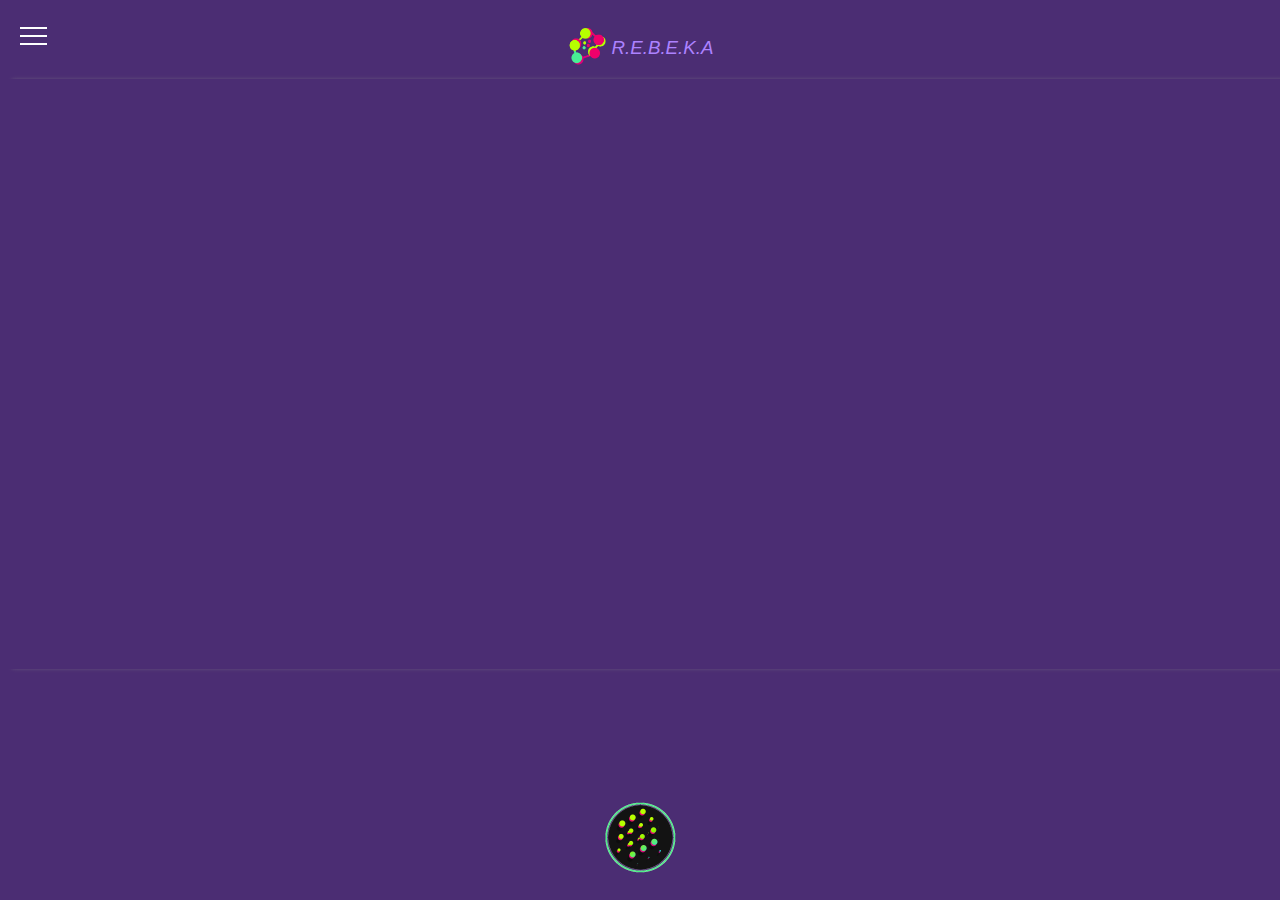
==== html/index.html @ f3e4ee18 "Rebeka 0.5" ====
<!DOCTYPE html>
<html>
	<head>
		 <meta name="author" content="silver designer&developer - Darkbit">
		 <meta name="description" content="AI">
		 <meta name="viewport" content="width=device-width,initial-scale=1">
		 <title>REBEKA</title>
		 <script src="../artyom.min.js">
		 <script src="../artyom.js"></script>
		 <script src="../artyomCommands.js"></script>
		 <link rel="stylesheet" href="../css/style_index.css">
	</head>

	<body>

		<div class="rebeka">
		  <main>

		  	<div id="rebeka_logo">
		    	<h3><img src="../images/logo_rebeka.png" width="45" id="logo">R.E.B.E.K.A</h3>
		  	</div>

		  	<div id="chat">
			  	<center id="center">

			  	</center>
		  	</div>

			<img src="../images/Brain.gif" value="0"class="boolSAS" onclick="boolSAS()"/>
			<span id="output" style="font-size:20px;color:red;"></span>
		    <span id="time" style="font-size:35px;color:green;"></span>

		  </main>

		  <nav>
		    <ul>
		      <li class="active"><a href="#">REBEKA</a></li>
		      <li><a href="#">Command</a></li>
		      <li><a href="#">Mini-App</a></li>
		      <li><a href="#">Setting</a></li>
		      <li><a href="#">Info</a></li>
		    </ul>
		  </nav>

		  <div class="burger">
		    <span></span>
		  </div>
		</div>


		<script src="https://ajax.googleapis.com/ajax/libs/jquery/3.1.0/jquery.min.js"></script>
		<script src="../js/index.js"></script>
		<script type="text/javascript">

			var boolSAS = function(){
				if($('.boolSAS:eq(0)').val() == 0){
					$('.boolSAS:eq(0)').val(1);
					startArtyom()
				}
				else{
					$('.boolSAS').val(0);
					stopArtyom()
				}

			}

      // Redirect the recognized text
      artyom.redirectRecognizedTextOutput(function(text,isFinal){
        var span = document.getElementById('output');
        if(isFinal){
          span.innerHTML = '';
        }else {
          span.innerHTML = text;
		  provisoryStopArtyom();
        }
      });
      function startArtyom(){
        artyom.initialize({
          lang:"it-IT",
          continuous:true,
          debug:true,
          listen:true
        });
      }
      function stopArtyom(){
        artyom.fatality();
      }
      function provisoryStopArtyom(){
	    $('.boolSAS').val(0);
		stopArtyom()
      }
//       window.onload = function(){
//           var tab = document.getElementById("commands-list");
//           var commands =  artyom.getAvailableCommands();
//           var html = '';
//           for(var i = 0;i < commands.length;i++){
//              var command = commands[i];
//              html += command.description + " : <span style='color:blue;'>"+command.indexes.toString()+"</span><br>";
//           }
//          tab.innerHTML = html;
//       };

			// ----------- OTHER REBEKA INITIALIZE -------------- //


// 			function startArtyom(){
// 				artyom.initialize({
// 					lang:"it-IT",
// 					continuos:false,
// 					debug:true,
// 					listen:true
// 				});
// 			}
//
// 			function stopArtyom(){
// 					artyom.fatality();
// 				}
//

// 			function startContinuousArtyom(){
// 				artyom.fatality();// use this to stop any of
//
//     setTimeout(function(){// if you use artyom.fatality , wait 250 ms to initialize again.
//          artyom.initialize({
//             lang:"it-IT",// A lot of languages are supported. Read the docs !
//             continuous:true,// Artyom will listen forever
//             listen:true, // Start recognizing
//             debug:true, // Show everything in the console
//             speed:1 // talk normally
//         });
//     },350);
// }
// startContinuousArtyom();



// artyom.initialize({
//     lang:"it-IT",
//     debug:true, //Show what recognizes in the Console
//     listen:true, //Start listening after this
//     speed:0.5, // Talk a little bit slow
// });
//
// /**
//  * After of  seconds, stop artyom.
//  */
// setTimeout(function(){
//     artyom.fatality();
// }, 4000);
		</script>
	</body>
</html>
---- css/style_index.css ----
auto* {
  box-sizing: border-box;
}

html, body {
  height: 100%;
  background-color: #222;
}

body {
  font-family: Helvetica, Arial, Verdana, sans-serif;
  margin: 0;
  padding: 0;
  display: flex;
  align-items: center;
  justify-content: center;
}

.rebeka #rebeka_logo {
	position:relative;
	bottom:10px;
}

.rebeka #logo {
	position:relative;
	top:15px;
}

.rebeka h3 {
	position: relative;
	top:28px;
	margin-top: -5px;
	font-weight: 100;
	text-align:center;
	color:#ac82ff;
	font-style: italic;
}

.boolSAS {
	cursor:pointer;
	position: absolute;
    left: 50%;
    margin-left: -62.5px;
    bottom:0;
    width:125px;
}

.rebeka {
  width: 100%;
  height: 100%;
  position: relative;
  overflow:hidden;
  box-shadow: 0 14px 28px rgba(0, 0, 0, 0.1), 0 10px 10px rgba(0, 0, 0, 0.13);
}

main {
  float: left;
  width: 100%;
  height: 100%;
  background-color: #4B2D73;
  position: relative;
  z-index: 2;
  transform: rotate(0deg);
  transform-origin: bottom right;
  transition: transform .2s ease-in-out;
}
main.open {
  transform: rotate(-60deg);
}
main .boxes {
  margin-top: 80px;
  height: 400px;
  padding: 0 20px;
  overflow: hidden;
}
main .boxes .box {
  width: 46%;
  float: left;
  min-height: 120px;
  margin-right: 8%;
  margin-top: 20px;
  background-color: #311557;
  border: 2px solid #ffffff;
  border-radius: 4px;
}
main .boxes .box:nth-child(2n) {
  margin-right: 0;
}
main .boxes .box:nth-child(-n+2) {
  margin-top: 0;
}
main .overlay {
  position: absolute;
  top: 0;
  left: 0;
  width: 100%;
  height: 100%;
  display: none;
}

nav {
  position: absolute;
  top: 0;
  right: 0;
  height: 100%;
  width: 100%;
  background-color: #311557;
  z-index: 1;
}
nav ul {
  margin-top: 0px;
  margin-bottom: 0px;
  padding: 0;
  list-style-type: none;
}
nav ul li {
  border-bottom: 1px solid #251042;
}
nav ul li.active a:after {
  width: 100%;
}
nav ul li a {
  display: block;
  padding: 25px 20px;
  text-align: right;
  text-decoration: none;
  font-family: "Oswald", sans-serif;
  text-transform: uppercase;
  letter-spacing: 2px;
  font-size: 21px;
  color: #ffffff;
  transition: color .4s ease-in-out;
  position: relative;
}
nav ul li a:after {
  content: "";
  position: absolute;
  top: 0;
  right: 0;
  height: 100%;
  width: 0%;
  background-color: #251042;
  z-index: -1;
  transition: width .4s ease-in-out;
}
nav ul li a:hover:after {
  width: 100%;
}

.burger {
  position: absolute;
  top: 0;
  left: 0;
  width: 70px;
  height: 70px;
  z-index: 5;
}
.burger:hover {
  cursor: pointer;
}
.burger span {
  position: relative;
  margin-top: 8px;
  margin-bottom: 8px;
  -webkit-user-select: none;
  -moz-user-select: none;
  -ms-user-select: none;
  user-select: none;
  position: absolute;
  top: 27px;
  left: 20px;
}
.burger span, .burger span::before, .burger span::after {
  display: block;
  width: 27px;
  height: 2px;
  background-color: #ffffff;
  outline: 1px solid transparent;
  -webkit-transition-property: background-color, -webkit-transform;
  -moz-transition-property: background-color, -moz-transform;
  -o-transition-property: background-color, -o-transform;
  transition-property: background-color, transform;
  -webkit-transition-duration: 0.3s;
  -moz-transition-duration: 0.3s;
  -o-transition-duration: 0.3s;
  transition-duration: 0.3s;
}
.burger span::before, .burger span::after {
  position: absolute;
  content: "";
}
.burger span::before {
  top: -8px;
}
.burger span::after {
  top: 8px;
}
.burger.open span {
  background-color: transparent;
}
.burger.open span::before {
  -webkit-transform: translateY(8px) rotate(45deg);
  -moz-transform: translateY(8px) rotate(45deg);
  -ms-transform: translateY(8px) rotate(45deg);
  -o-transform: translateY(8px) rotate(45deg);
  transform: translateY(8px) rotate(45deg);
}
.burger.open span::after {
  -webkit-transform: translateY(-8px) rotate(-45deg);
  -moz-transform: translateY(-8px) rotate(-45deg);
  -ms-transform: translateY(-8px) rotate(-45deg);
  -o-transform: translateY(-8px) rotate(-45deg);
  transform: translateY(-8px) rotate(-45deg);
}


#chat {
	position:relative !important;
	top: 20px !important;
	height:65%;
	width:100%;
	padding-top: 5px;
	overflow-y: : visible;
	overflow-Y: scroll;
	overflow: auto;
	-webkit-box-shadow: 10px 0 5px -px #888;
    box-shadow: 10px 0 5px -2px #888;
}

/*
restyling scrollbar

#chat::-webkit-scrollbar {
    width: 1em;
}

#chat::-webkit-scrollbar-track {
    -webkit-box-shadow: inset 0 0 6px rgba(0,0,0,0.3);
}

#chat::-webkit-scrollbar-thumb {
  background-color: darkgrey;
  outline: 1px solid slategrey;
}
*/

/*
header h1 {
	font-weight: 100;
	background-color: #1BE1E0;
	color:white;
	padding:10px;
	border-bottom: 1px solid white;
}
header {
	width:100%;
}

header h1:hover {
	background-color: #EA096B;
	color:white;
	padding:10px;
	border-bottom: 4px solid #1BE1E0;
	cursor: pointer;
}
*/

/*
footer {
	background-color:black;
	color:white;
	padding:100px;
}
*/
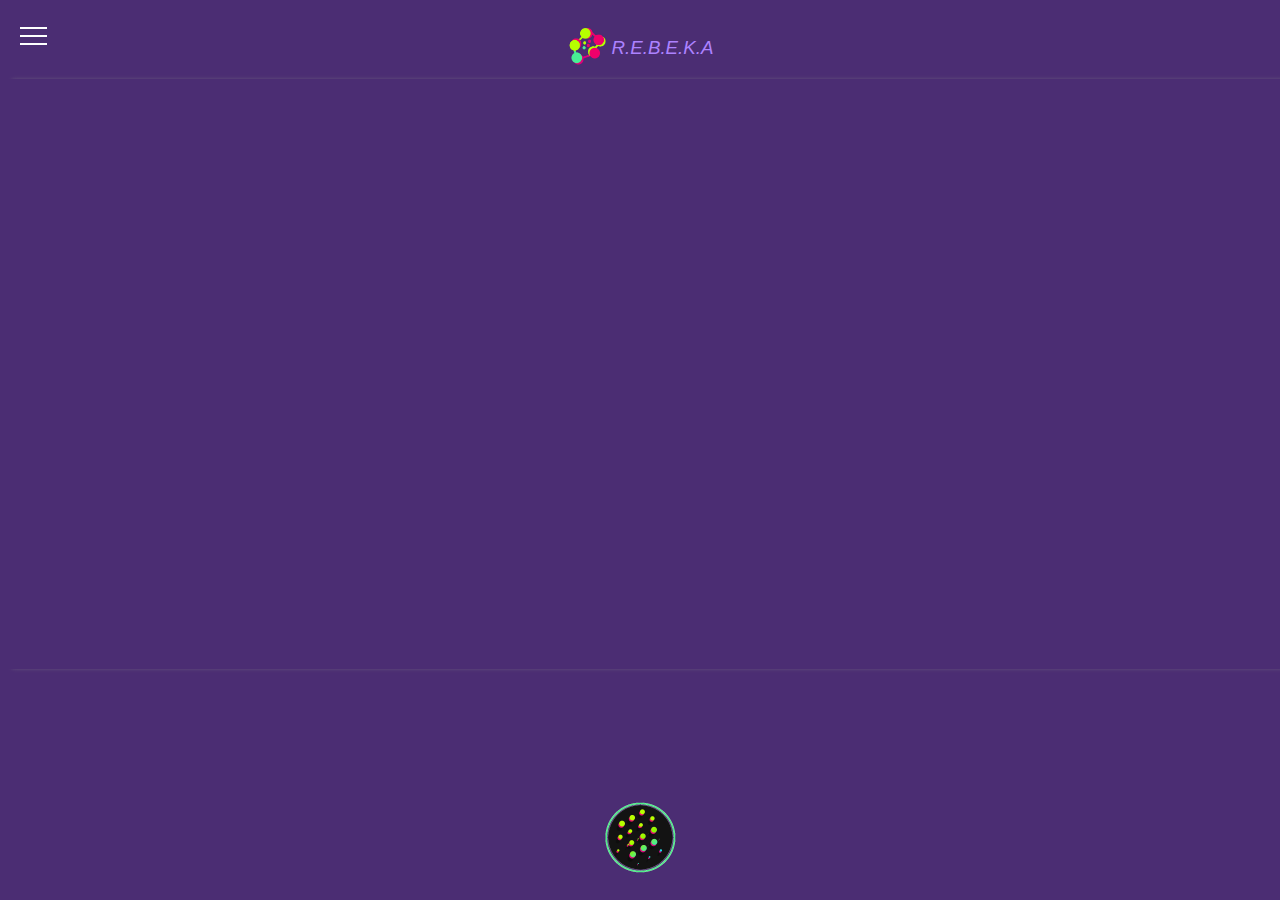
==== commit ef3b5e97: "fix print indexes in chatbox" ====
--- a/html/index.html
+++ b/html/index.html
@@ -1,7 +1,7 @@
 <!DOCTYPE html>
 <html>
 	<head>
-		 <meta name="author" content="silver designer&developer - Darkbit">
+		 <meta name="author" content="silver designerdeveloper - Darkbit">
 		 <meta name="description" content="AI">
 		 <meta name="viewport" content="width=device-width,initial-scale=1">
 		 <title>REBEKA</title>
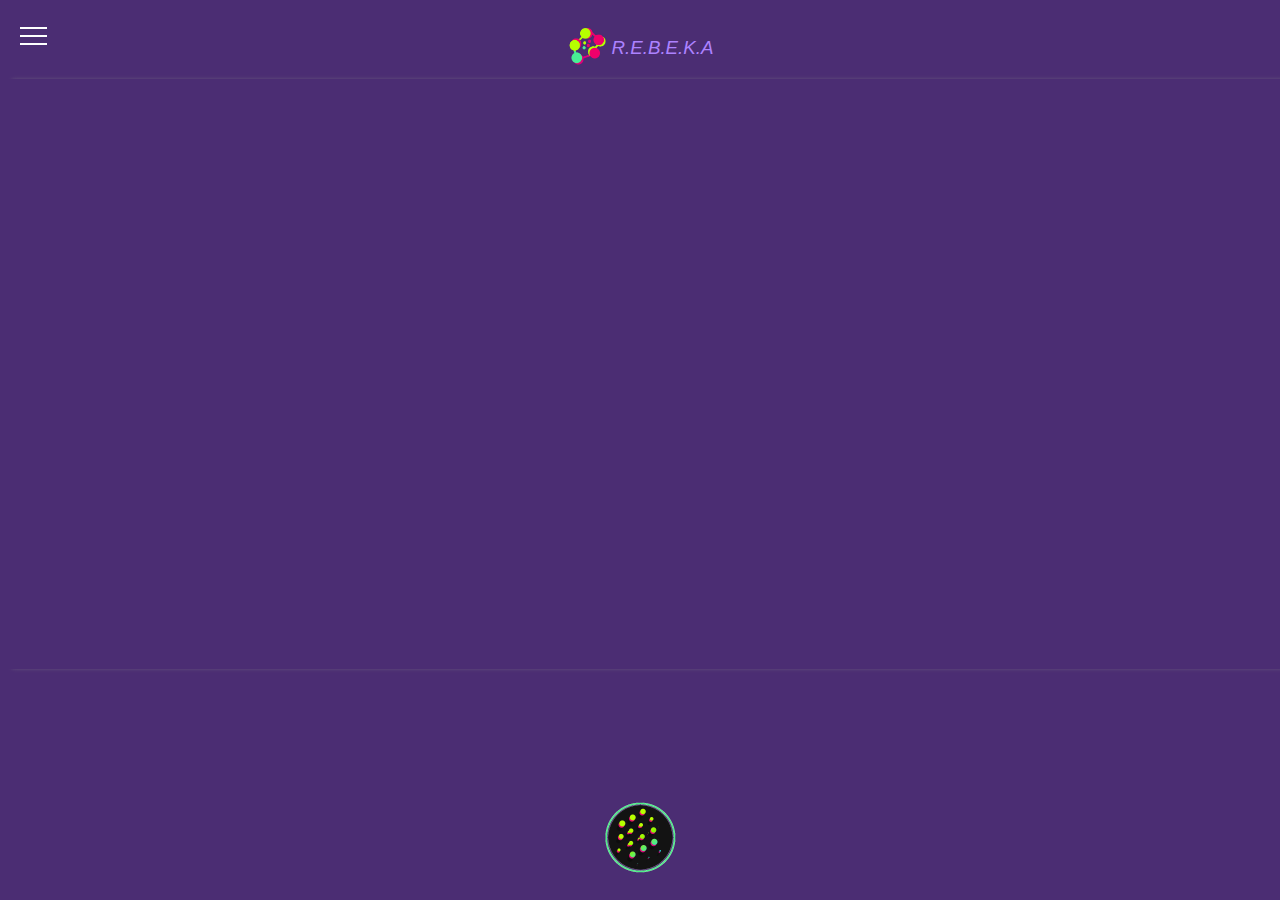
==== commit 8cc68f6b: "fix respose command Parolacce" ====
--- a/html/index.html
+++ b/html/index.html
@@ -1,6 +1,7 @@
 <!DOCTYPE html>
 <html>
 	<head>
+		<meta charset="utf-8">
 		 <meta name="author" content="silver designerdeveloper - Darkbit">
 		 <meta name="description" content="AI">
 		 <meta name="viewport" content="width=device-width,initial-scale=1">
@@ -26,7 +27,7 @@
 			  	</center>
 		  	</div>
 
-			<img src="../images/Brain.gif" value="0"class="boolSAS" onclick="boolSAS()"/>
+			<img src="../images/Brain.gif" value="0" class="boolSAS" onClick="boolSAS()"/>
 			<span id="output" style="font-size:20px;color:red;"></span>
 		    <span id="time" style="font-size:35px;color:green;"></span>
 
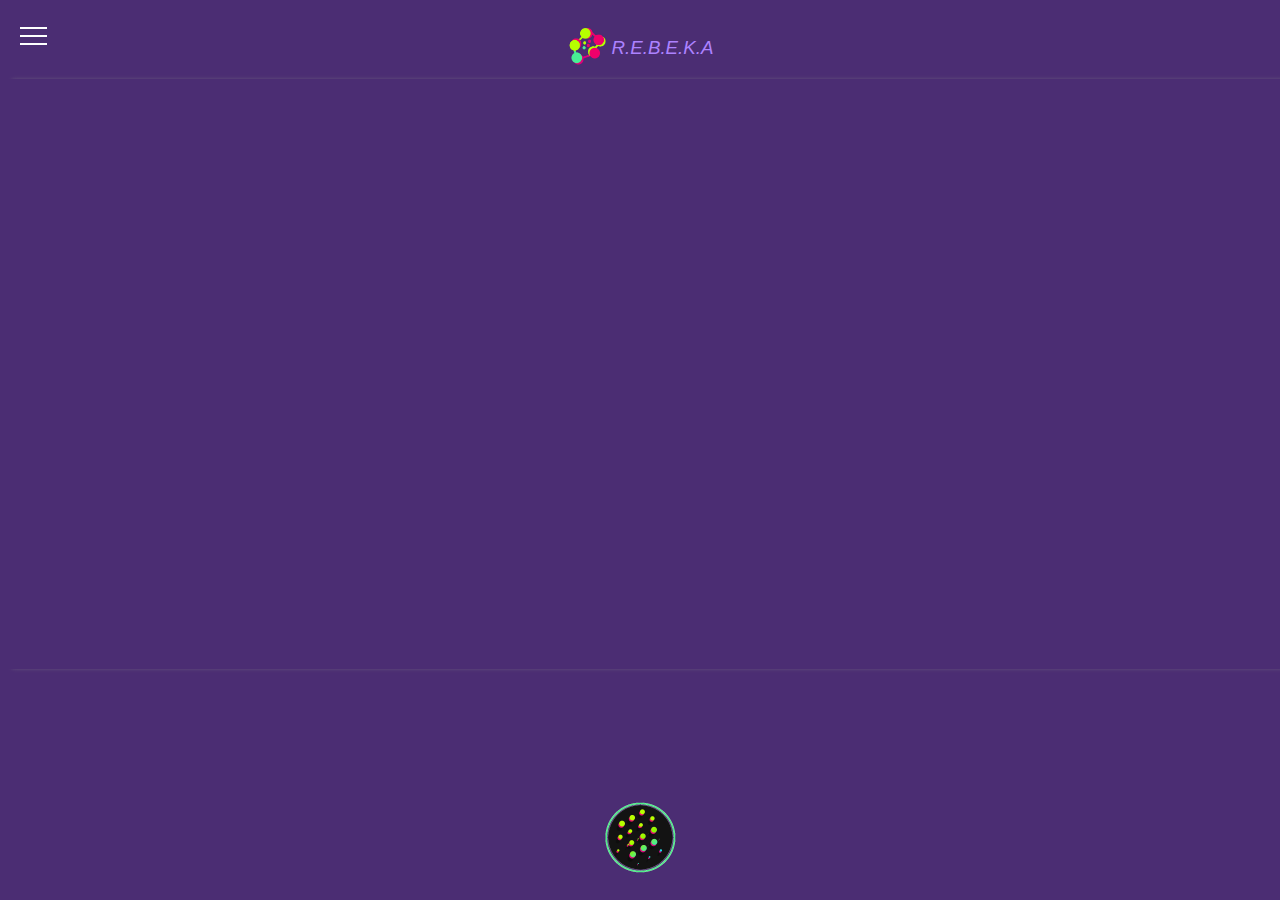
==== commit 0bf97c63: "fix onclick event function" ====
--- a/html/index.html
+++ b/html/index.html
@@ -53,9 +53,9 @@
 		<script src="../js/index.js"></script>
 		<script type="text/javascript">
 
-			var boolSAS = function(){
-				if($('.boolSAS:eq(0)').val() == 0){
-					$('.boolSAS:eq(0)').val(1);
+			function boolSAS(){
+				if($('.boolSAS').val() == 0){
+					$('.boolSAS').val(1);
 					startArtyom()
 				}
 				else{
